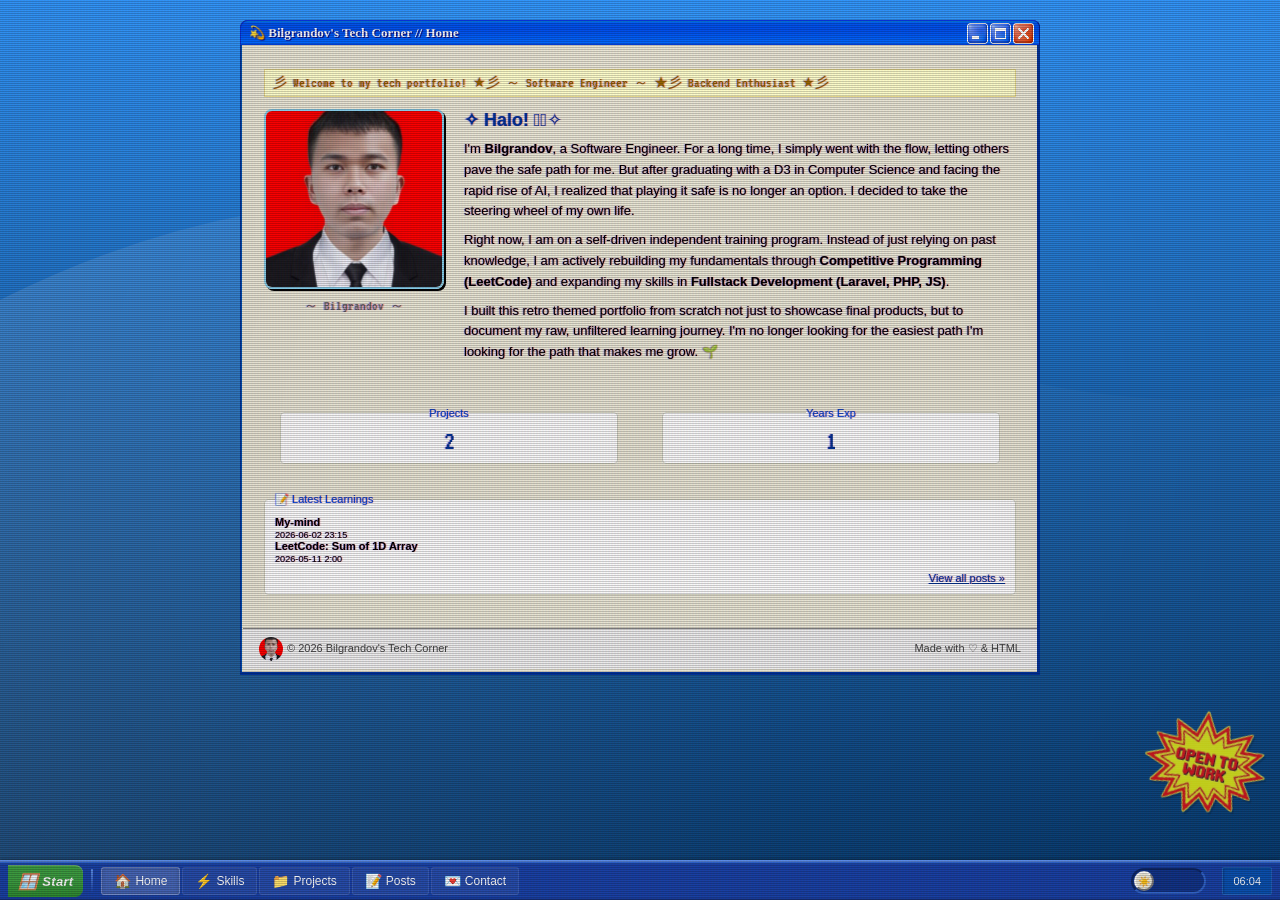
==== index.html @ 38d13a4b "refactor: rename all comments for readable" ====
<!DOCTYPE html>
<!--
  ~ index.html
  ~ Main entry point for Bilgrandov's Tech Corner portfolio.
  ~ Features the homepage layout, introduction narrative, and latest post teasers.
  -->
<html lang="en">

<head>
  <meta charset="UTF-8">
  <meta name="viewport" content="width=device-width, initial-scale=1.0">
  <meta name="description" content="Bilgrandov Tech Corner — A retro Windows XP-styled web developer portfolio.">
  <meta name="theme-color" content="#245edb">
  <title>Bilgrandov's Tech Corner ★ ~ Home</title>
  <link rel="icon" href="assets/favicon.ico" type="image/x-icon">
  <link rel="preconnect" href="https://fonts.googleapis.com">
  <link rel="preconnect" href="https://fonts.gstatic.com" crossorigin>
  <link rel="stylesheet" href="https://fonts.googleapis.com/css2?family=VT323&family=Kosugi+Maru&display=swap">
  <link rel="stylesheet" href="assets/xp.css">
  <link rel="stylesheet" href="style.css">
</head>

<body>
  <div class="crt-overlay"></div>
  <img src="assets/work_sticker.webp" class="work-badge" alt="Open to Work" width="130" height="130" loading="lazy">
  <canvas id="sparkle-canvas" aria-hidden="true"></canvas>

  <main class="page-container">
    <div class="window main-window">
      <div class="title-bar">
        <div class="title-bar-text">💫 Bilgrandov's Tech Corner // Home</div>
        <div class="title-bar-controls">
          <button aria-label="Minimize"></button>
          <button aria-label="Maximize"></button>
          <button aria-label="Close"></button>
        </div>
      </div>
      <div class="window-body">
        <!-- Marquee -->
        <div class="marquee-bar">
          <span class="marquee-text">彡 Welcome to my tech portfolio! ★彡 ～ Software Engineer ～ ★彡 Backend Enthusiast ★彡
          </span>
        </div>

        <br>

        <!-- About -->
        <div class="home-content">
          <div class="home-mascot">
            <img src="assets/profile.jpg" alt="Bilgrandov" class="profile-photo" width="180" height="180">
            <p class="mascot-label">～ Bilgrandov ～</p>
          </div>
          <div class="home-text">
            <h2>✧ Halo! ・ﾟ✧</h2>
            <p>I'm <strong>Bilgrandov</strong>, a Software Engineer. For a long time, I simply went with the
              flow, letting others pave the safe path for me. But after graduating with a D3 in Computer Science and facing the rapid rise of AI, I
              realized that playing it safe is no longer an option. I decided to take the steering wheel of my own life.
            </p>

            <p>Right now, I am on a self-driven independent training program. Instead of just relying on past knowledge,
              I am actively
              rebuilding my fundamentals through <strong>Competitive Programming (LeetCode)</strong> and expanding my
              skills in <strong>Fullstack Development (Laravel, PHP, JS)</strong>.</p>

            <p>I built this retro themed portfolio from scratch not just to showcase final products, but to document my
              raw, unfiltered learning journey. I'm no longer looking for the easiest path I'm looking for the path that
              makes me grow. 🌱</p>

          </div>
        </div>

        <br>

        <!-- Stats -->
        <div class="home-stats">
          <div class="stat-box">
            <fieldset>
              <legend>Projects</legend>
              <span class="stat-num" data-count="2">0</span>
            </fieldset>
          </div>
          <div class="stat-box">
            <fieldset>
              <legend>Years Exp</legend>
              <span class="stat-num" data-count="1">0</span>
            </fieldset>
          </div>
          <!-- <div class="stat-box">
            <fieldset>
              <legend>Cups of Coffee</legend>
              <span class="stat-num" data-count="999">0</span>
            </fieldset>
          </div> -->
        </div>

        <br>

        <!-- Latest Blog Posts -->
        <div class="home-latest">
          <fieldset>
            <legend>📝 Latest Learnings</legend>
            <div id="latest-posts-container">
              <p class="loading-text">Fetching latest posts... ⌛</p>
            </div>
            <div style="text-align: right; margin-top: 8px;">
              <a href="posts.html" class="view-all-link">View all posts »</a>
            </div>
          </fieldset>
        </div>
      </div>
      <div class="window-footer">
        <span><img src="assets/profile.jpg" class="footer-mascot" alt="" loading="lazy" width="24" height="24">© 2026
          Bilgrandov's Tech Corner</span>
        <span>Made with ♡ &amp; HTML</span>
      </div>
    </div>
  </main>

  <!-- Taskbar -->
  <nav class="taskbar">
    <button class="start-btn" type="button">
      <span class="start-icon">🪟</span> Start
    </button>
    <div class="taskbar-divider"></div>
    <div class="taskbar-links">
      <a href="index.html" class="taskbar-link active"><span class="link-icon">🏠</span> <span>Home</span></a>
      <a href="skills.html" class="taskbar-link"><span class="link-icon">⚡</span> <span>Skills</span></a>
      <a href="projects.html" class="taskbar-link"><span class="link-icon">📁</span> <span>Projects</span></a>
      <a href="posts.html" class="taskbar-link"><span class="link-icon">📝</span> <span>Posts</span></a>
      <a href="contact.html" class="taskbar-link"><span class="link-icon">💌</span> <span>Contact</span></a>
    </div>
    <button id="theme-switcher" class="theme-switcher-btn" title="Switch Theme">☀️</button>
    <div class="taskbar-clock" id="taskbar-clock">12:00</div>
  </nav>

  <script src="script.js" defer></script>
</body>

</html>
---- style.css ----
/**
 * style.css
 * Core stylesheet for Bilgrandov's Tech Corner.
 * Implements retro Windows XP aesthetic with modern responsive flex/grid layouts.
 * Note: Fonts loaded via <link> in HTML head for performance.
 */

:root {
  --font-pixel: 'VT323', 'Courier New', monospace;
  --font-cute: 'Kosugi Maru', 'Segoe UI', sans-serif;
  --accent-cyan: #00bdd6;
  --bg-url: url("assets/bg.svg");
  --window-bg: #ece9d8;
  --taskbar-bg: #245edb;
  --text-color: #000;
}

[data-theme="dark"] {
  --bg-url: url("assets/bg_dark.svg");
  --window-bg: rgba(0, 10, 30, 0.8);
  --taskbar-bg: rgba(0, 5, 20, 0.9);
  --text-color: #e0e0e0;
  --accent-cyan: #39ff14;

  --title-bar-bg: #245edb;
}

*,
*::before,
*::after {
  margin: 0;
  padding: 0;
  box-sizing: border-box;
}

html {
  scroll-behavior: smooth;
}

body {
  font-family: var(--font-cute);
  min-height: 100vh;
  padding: 20px 20px 70px;
  background-image: var(--bg-url);
  background-position: center;
  background-attachment: fixed;
  background-size: cover;
  transition: background-image 0.5s ease;
  color: var(--text-color);
}

img {
  max-width: 100%;
  height: auto;
}

/* Sparkle Canvas */
#sparkle-canvas {
  position: fixed;
  inset: 0;
  z-index: 9998;
  pointer-events: none;
  contain: strict;
}

/* === Page Layout === */
.page-container {
  display: flex;
  flex-direction: column;
  align-items: center;
  width: 100%;
  max-width: 800px;
  margin: 0 auto;
}

.main-window {
  width: 100%;
}

.main-window .window-body {
  padding: 16px;
}

/* === Taskbar Navigation === */
.taskbar {
  position: fixed;
  bottom: 0;
  left: 0;
  right: 0;
  z-index: 9000;
  background: linear-gradient(180deg, #3168d5 0%, #2456b8 3%, #1941a5 6%, #1941a5 94%, #122e7a 100%);
  padding: 4px 8px;
  display: flex;
  align-items: center;
  gap: 4px;
  height: 40px;
  box-shadow: 0 -1px 3px rgba(0, 0, 0, 0.3);
  border-top: 2px solid #5c8de8;
}

.start-btn {
  display: flex;
  align-items: center;
  gap: 4px;
  background: linear-gradient(180deg, #3d9e41 0%, #3d9e41 50%, #2d8a31 100%);
  color: white;
  border: none;
  padding: 4px 10px;
  font-weight: bold;
  font-size: 13px;
  font-family: 'Trebuchet MS', sans-serif;
  font-style: italic;
  cursor: pointer;
  height: 32px;
  border-radius: 0 8px 8px 0;
  box-shadow: inset 0 1px 0 rgba(255, 255, 255, 0.3);
  letter-spacing: 0.3px;
}

.start-btn:hover {
  background: linear-gradient(180deg, #4db851 0%, #4db851 50%, #3a9a3e 100%);
}

.start-btn .start-icon {
  font-size: 16px;
}

.taskbar-divider {
  width: 2px;
  height: 24px;
  background: linear-gradient(180deg, #5c8de8, #1941a5);
  margin: 0 4px;
}

.taskbar-links {
  display: flex;
  gap: 2px;
  flex: 1;
}

.taskbar-link {
  display: flex;
  align-items: center;
  gap: 4px;
  padding: 3px 12px;
  font-size: 12px;
  color: white;
  text-decoration: none;
  background: rgba(255, 255, 255, 0.06);
  border: 1px solid rgba(255, 255, 255, 0.1);
  border-radius: 3px;
  height: 28px;
  transition: background 0.1s;
  font-family: 'Tahoma', 'Segoe UI', sans-serif;
  white-space: nowrap;
}

.taskbar-link:hover {
  background: rgba(255, 255, 255, 0.15);
}

.taskbar-link.active {
  background: rgba(255, 255, 255, 0.2);
  border-color: rgba(255, 255, 255, 0.25);
  box-shadow: inset 0 0 4px rgba(0, 0, 0, 0.15);
}

.taskbar-link .link-icon {
  font-size: 14px;
}

.taskbar-clock {
  display: flex;
  align-items: center;
  gap: 6px;
  padding: 2px 10px;
  font-size: 11px;
  color: white;
  background: rgba(0, 93, 186, 0.6);
  border: 1px solid rgba(255, 255, 255, 0.1);
  border-radius: 2px;
  height: 28px;
  font-family: 'Tahoma', sans-serif;
  margin-left: auto;
  box-shadow: inset 1px 1px 2px rgba(0, 0, 0, 0.2);
}

/* === Home Page === */
.home-content {
  display: flex;
  gap: 20px;
  align-items: flex-start;
}

.home-mascot {
  text-align: center;
  flex-shrink: 0;
}

.home-mascot img {
  border-radius: 8px;
  border: 2px solid #87ceeb;
  width: 180px;
  height: 180px;
  object-fit: cover;
}

.mascot-label {
  font-family: var(--font-pixel);
  font-size: 14px;
  color: #666;
  margin-top: 6px;
}

.home-text h2 {
  font-size: 18px;
  margin-bottom: 8px;
  color: #003399;
}

.home-text p {
  margin-bottom: 8px;
  font-size: 13px;
  line-height: 1.6;
}

.home-stats {
  display: flex;
  gap: 12px;
  margin-top: 16px;
}

.stat-box {
  text-align: center;
  padding: 8px 16px;
  flex: 1;
}

.stat-box fieldset {
  padding: 8px;
}

.stat-box .stat-num {
  font-family: var(--font-pixel);
  font-size: 28px;
  color: #003399;
  display: block;
}

.stat-box .stat-label {
  font-size: 11px;
  color: #666;
}

/* === Marquee === */
.marquee-bar {
  background: #ffffcc;
  border: 1px solid #e6d98c;
  padding: 4px 8px;
  font-family: var(--font-pixel);
  font-size: 14px;
  color: #996600;
  overflow: hidden;
  white-space: nowrap;
}

.marquee-bar .marquee-text {
  display: inline-block;
  animation: marquee 20s linear infinite;
}

@keyframes marquee {
  0% {
    transform: translateX(100%);
  }

  100% {
    transform: translateX(-100%);
  }
}

/* === Skills Page === */
.skills-grid {
  display: grid;
  grid-template-columns: repeat(auto-fill, minmax(110px, 1fr));
  gap: 12px;
  padding: 8px 0;
}

.skill-item {
  display: flex;
  flex-direction: column;
  align-items: center;
  gap: 6px;
  padding: 12px 8px;
  text-align: center;
  cursor: default;
  border-radius: 4px;
  transition: background 0.15s;
}

.skill-item:hover {
  background: rgba(49, 104, 213, 0.08);
}

.skill-item img,
.skill-item svg {
  width: 48px;
  height: 48px;
}

.skill-item .skill-name {
  font-size: 11px;
  color: #333;
  word-break: break-word;
}

.skill-category-title {
  font-size: 14px;
  color: #003399;
  margin: 12px 0 4px;
  padding-bottom: 4px;
  border-bottom: 1px solid #d2e2f9;
}

/* === Projects Page === */
.projects-list {
  display: flex;
  flex-direction: column;
  gap: 16px;
}

.project-window {
  width: 100%;
}

.project-body {
  display: flex;
  gap: 16px;
  align-items: flex-start;
}

.project-icon {
  font-size: 48px;
  flex-shrink: 0;
  width: 64px;
  height: 64px;
  display: flex;
  align-items: center;
  justify-content: center;
  background: #f0f4ff;
  border: 1px solid #d2e2f9;
  border-radius: 4px;
}

.project-details {
  flex: 1;
  min-width: 0;
  overflow: hidden;
}

.project-details h3 {
  font-size: 14px;
  color: #003399;
  margin-bottom: 4px;
}

.project-details p {
  font-size: 12px;
  color: #555;
  margin-bottom: 8px;
  line-height: 1.5;
}

.project-tags {
  display: flex;
  gap: 4px;
  flex-wrap: wrap;
  margin-bottom: 8px;
}

.project-tags span {
  font-size: 10px;
  padding: 2px 6px;
  background: #e8f0fe;
  border: 1px solid #b8d4fe;
  border-radius: 2px;
  color: #1a5dab;
}

.project-links {
  display: flex;
  gap: 6px;
}

.image-scroll-container {
  max-height: 400px;
  overflow-y: auto;
  border: 1px inset #d5d5d5;
  background: #fff;
  margin-bottom: 12px;
  border-radius: 2px;
}

.image-scroll-container img {
  display: block;
  width: 100%;
  height: auto;
}

/* === Posts Page (Admin Form) === */
.post-form {
  margin-bottom: 16px;
}

.post-form label {
  font-size: 13px;
  display: block;
  margin-bottom: 4px;
}

.post-form input[type="text"],
.post-form textarea {
  width: 100%;
  margin-bottom: 8px;
}

.post-form textarea {
  min-height: 100px;
  resize: vertical;
  font-family: var(--font-cute);
}

.post-form .form-actions {
  display: flex;
  gap: 6px;
  justify-content: flex-end;
}

/* === Contact Page === */
.contact-grid {
  display: flex;
  flex-flow: row wrap;
  gap: 20px;
  padding: 15px 0;
  justify-content: center;
}

.contact-item-badge {
  display: inline-block;
  transition: transform 0.1s ease;
}

.contact-item-badge:hover {
  transform: translateY(-2px);
  filter: brightness(1.1);
}

.contact-item-badge img {
  display: block;
  width: 48px;
  height: 48px;
  object-fit: contain;
}

.theme-switcher-btn {
  background: #113488;
  border: 2px solid;
  border-color: #0d2766 #3164c9 #3164c9 #0d2766;
  cursor: pointer;
  padding: 0;
  display: block;
  position: relative;
  width: 56px;
  height: 26px;
  border-radius: 13px;
  margin-right: 12px;
  margin-left: 12px;
  box-sizing: border-box;
  transition: background 0.3s;
}


.xp-toggle-thumb {
  position: absolute;
  top: 1px;
  left: 1px;
  width: 20px;
  height: 20px;
  background: #ece9d8;
  border: 2px solid;
  border-color: #ffffff #808080 #808080 #ffffff;
  border-radius: 50%;
  display: flex;
  align-items: center;
  justify-content: center;
  font-size: 10px;
  transition: left 0.3s cubic-bezier(0.4, 0.0, 0.2, 1);
  box-sizing: border-box;
  overflow: hidden;
}

[data-theme="dark"] .xp-toggle-thumb {
  left: 50px;
  background: #a5a5a5;
  border-color: #e0e0e0 #555555 #555555 #e0e0e0;
}

.main-window,
.window {
  background-color: var(--window-bg);
  backdrop-filter: blur(12px);
  color: var(--text-color);
  box-shadow:
    inset -3px -3px #003399,
    inset 1px 3px #003399,
    inset -2px -2px #004db3,
    inset 2px 2px #004db3;
}

[data-theme="dark"] .main-window,
[data-theme="dark"] .window {
  box-shadow:
    inset -1px -1px rgba(100, 180, 255, 0.3),
    inset 1px 1px rgba(100, 180, 255, 0.3),
    inset -2px -2px rgba(100, 180, 255, 0.15),
    inset 2px 2px rgba(100, 180, 255, 0.15);
}

.taskbar {
  background-color: var(--taskbar-bg);
}

.title-bar {
  padding: 12px 5px;
}

/* Dark Theme Specific Overrides */
[data-theme="dark"] .title-bar {
  background: var(--title-bar-bg);
}

[data-theme="dark"] .window-footer {
  background: rgba(0, 0, 0, 0.3);
  color: #bbb;
  border-top: 1px solid rgba(255, 255, 255, 0.1);
}

[data-theme="dark"] fieldset {
  border-color: rgba(255, 255, 255, 0.2);
  color: var(--text-color);
}

[data-theme="dark"] legend {
  color: var(--accent-cyan);
}

[data-theme="dark"] p,
[data-theme="dark"] span,
[data-theme="dark"] h1,
[data-theme="dark"] h2,
[data-theme="dark"] h3 {
  color: var(--text-color);
}

[data-theme="dark"] input,
[data-theme="dark"] textarea,
[data-theme="dark"] select {
  background: rgba(255, 255, 255, 0.1);
  color: #fff;
  border: 1px solid rgba(255, 255, 255, 0.2);
}

[data-theme="dark"] .stat-box fieldset,
[data-theme="dark"] fieldset {
  background: rgba(255, 255, 255, 0.05) !important;
  color: var(--text-color);
}

[data-theme="dark"] .marquee-bar {
  background: rgba(255, 255, 255, 0.05);
  color: var(--accent-cyan);
  border: 1px solid rgba(255, 255, 255, 0.1);
}

[data-theme="dark"] .home-latest fieldset {
  background: rgba(255, 255, 255, 0.02) !important;
}

[data-theme="dark"] .project-tags span {
  background: rgba(57, 255, 20, 0.15);
  border: 1px solid rgba(57, 255, 20, 0.4);
  color: var(--accent-cyan);
}

[data-theme="dark"] .image-scroll-container {
  background: rgba(0, 0, 0, 0.3);
  border-color: rgba(255, 255, 255, 0.15);
}

[data-theme="dark"] a {
  color: var(--accent-cyan);
}

[data-theme="dark"] .taskbar-link.active {
  background: rgba(255, 255, 255, 0.1);
}

[data-theme="dark"] .skill-item .skill-name {
  color: #fff;
}

/* === Footer in window === */
.window-footer {
  padding: 8px 16px;
  background: #f0f0f0;
  border-top: 1px solid #7a7a7a;
  display: flex;
  justify-content: space-between;
  align-items: center;
  font-size: 11px;
  color: #444;
  margin: 0 3px 3px;
  border-radius: 0 0 2px 2px;
}

.footer-mascot {
  width: 24px;
  height: 24px;
  border-radius: 50%;
  object-fit: cover;
  vertical-align: middle;
  margin-right: 4px;
}

.profile-photo {
  border-image: outset;
  box-shadow: 2px 2px 0 #000;
}

/* === Responsive === */
@media (max-width: 640px) {
  body {
    padding: 10px 10px 50px;
  }

  .home-content {
    flex-direction: column;
    align-items: center;
  }

  .home-mascot img {
    width: 140px;
    height: 140px;
  }

  .home-stats {
    flex-direction: column;
  }

  .skills-grid {
    grid-template-columns: repeat(auto-fill, minmax(90px, 1fr));
  }

  .project-body {
    flex-direction: column;
  }

  /* Taskbar: hide Start button and clock, show only icons */
  .start-btn {
    display: none;
  }

  .taskbar-divider {
    display: none;
  }

  .taskbar-link span:not(.link-icon) {
    display: none;
  }

  .taskbar-clock {
    display: none;
  }

  .taskbar-links {
    justify-content: center;
    gap: 4px;
  }

  .taskbar-link {
    padding: 3px 10px;
  }

  /* Explorer: stack vertically on mobile */
  .explorer-container {
    flex-direction: column;
    height: auto;
    max-height: none;
  }

  .explorer-sidebar {
    width: 100%;
    max-height: 180px;
    border-right: none;
    border-bottom: 2px solid #d5d5d5;
  }

  .explorer-sidebar .tree-container {
    max-height: 120px;
  }

  .explorer-content {
    padding: 16px;
    min-height: 300px;
  }

  /* Bigger touch targets for tree items */
  ul.tree-view li {
    padding: 6px 8px;
    font-size: 13px;
  }

  /* Post header adjustments */
  .explorer-post-header h2 {
    font-size: 18px;
  }

  .explorer-index h2 {
    font-size: 16px;
  }

  /* Pagination buttons full width */
  .content-pagination {
    flex-direction: column;
    gap: 8px;
  }

  .content-pagination button {
    width: 100%;
  }
}

/* === Explorer Layout (GitBook Style) === */
.explorer-container {
  display: flex;
  height: 600px;
  max-height: 80vh;
  background: #fff;
  border: 1px inset #d5d5d5;
}

.explorer-sidebar {
  width: 200px;
  flex-shrink: 0;
  border-right: 1px solid #d5d5d5;
  background: #f0f0f0;
  display: flex;
  flex-direction: column;
}

.explorer-sidebar .search-container {
  padding: 8px;
  border-bottom: 1px solid #d5d5d5;
}

.explorer-sidebar .search-container input {
  width: 100%;
  font-size: 11px;
}

.explorer-sidebar .tree-container {
  flex: 1;
  overflow-y: auto;
  padding: 4px;
}

.explorer-content {
  flex: 1;
  overflow-y: auto;
  padding: 24px;
  background: #fff;
  position: relative;
}

/* Tree View */
ul.tree-view {
  margin: 0;
  padding: 0;
  list-style: none;
}

ul.tree-view li {
  font-size: 12px;
  cursor: pointer;
  padding: 2px 4px;
  white-space: nowrap;
  overflow: hidden;
  text-overflow: ellipsis;
}

ul.tree-view li:hover {
  background: #3168d2;
  color: #fff;
}

ul.tree-view li.active {
  background: #000080;
  color: #fff;
}

ul.tree-view li.folder {
  font-weight: bold;
  pointer-events: none;
  background: #ddd;
  margin-top: 8px;
  padding: 4px;
  border-bottom: 1px solid #ccc;
}

/* Post Header in Explorer */
.explorer-post-header {
  border-bottom: 1px solid #eee;
  margin-bottom: 20px;
  padding-bottom: 10px;
}

.explorer-post-header h2 {
  margin: 0;
  color: #000;
  font-size: 24px;
  font-family: 'MS Sans Serif', 'Tahoma', sans-serif;
}

.explorer-post-meta {
  font-size: 11px;
  color: #666;
  margin-top: 4px;
}

/* Index / Summary View */
.explorer-index h2 {
  font-size: 20px;
  border-bottom: 1px solid #ccc;
  padding-bottom: 8px;
}

.explorer-index-item {
  margin-bottom: 16px;
  padding: 8px;
  border: 1px solid transparent;
  cursor: pointer;
}

.explorer-index-item:hover {
  background: #f8fbff;
  border-color: #d2e2f9;
}

.explorer-index-item .title {
  font-weight: bold;
  color: #003399;
}

.explorer-index-item .snippet {
  font-size: 12px;
  color: #666;
  margin-top: 4px;
}

/* Pagination in Content */
.content-pagination {
  margin-top: 40px;
  padding-top: 20px;
  border-top: 1px solid #eee;
  display: flex;
  justify-content: space-between;
}

.content-pagination button {
  min-width: 100px;
}

/* Markdown rendering in post body */
.post-body h1,
.post-body h2,
.post-body h3 {
  color: #003399;
  margin-top: 15px;
  margin-bottom: 5px;
}

.post-body blockquote {
  border-left: 4px solid #ccc;
  padding-left: 10px;
  margin: 10px 0;
  color: #666;
  font-style: italic;
}

.post-body code {
  background: #f0f0f0;
  padding: 2px 4px;
  border-radius: 3px;
}

.post-body pre {
  background: #282c34;
  color: #abb2bf;
  padding: 12px;
  border-radius: 4px;
  overflow-x: auto;
  margin: 10px 0;
  border: 1px solid #1e2227;
}

.post-body pre code {
  background: transparent;
  padding: 0;
  color: inherit;
}

.post-body ul,
.post-body ol {
  padding-left: 20px;
  margin: 8px 0;
}

.post-body p {
  margin-bottom: 8px;
  line-height: 1.6;
}

/* === JSON Output (Admin) === */
#json-output {
  color: #000;
  width: 100%;
  background: #eee;
  border: 1px inset #888;
  padding: 5px;
  margin-bottom: 5px;
}

/* === Admin Login Modal === */
.login-overlay {
  position: fixed;
  inset: 0;
  background: rgba(0, 0, 0, 0.4);
  display: flex;
  justify-content: center;
  align-items: center;
  z-index: 10000;
  backdrop-filter: blur(2px);
}

.login-overlay.hidden {
  display: none !important;
}

/* === Dark Mode: Explorer / Posts Page === */
[data-theme="dark"] .explorer-container {
  background: rgba(0, 10, 30, 0.6);
  border-color: rgba(255, 255, 255, 0.15);
}

[data-theme="dark"] .explorer-sidebar {
  background: rgba(0, 10, 30, 0.8);
  border-right-color: rgba(255, 255, 255, 0.1);
}

[data-theme="dark"] .explorer-sidebar .search-container {
  border-bottom-color: rgba(255, 255, 255, 0.1);
}

[data-theme="dark"] .explorer-sidebar .search-container input {
  background: rgba(255, 255, 255, 0.1);
  color: #e0e0e0;
  border: 1px solid rgba(255, 255, 255, 0.2);
}

[data-theme="dark"] .explorer-content {
  background: rgba(0, 10, 30, 0.5);
  color: #e0e0e0;
}

[data-theme="dark"] ul.tree-view {
  background: transparent;
}

[data-theme="dark"] ul.tree-view li {
  color: #ccc;
}

[data-theme="dark"] ul.tree-view li:hover {
  background: rgba(57, 255, 20, 0.15);
  color: var(--accent-cyan);
}

[data-theme="dark"] ul.tree-view li.active {
  background: rgba(57, 255, 20, 0.25);
  color: var(--accent-cyan);
}

[data-theme="dark"] ul.tree-view li.folder {
  background: rgba(255, 255, 255, 0.08);
  color: var(--accent-cyan);
  border-bottom-color: rgba(255, 255, 255, 0.1);
}

[data-theme="dark"] .explorer-post-header {
  border-bottom-color: rgba(255, 255, 255, 0.1);
}

[data-theme="dark"] .explorer-post-header h2 {
  color: var(--accent-cyan);
}

[data-theme="dark"] .explorer-post-meta {
  color: #888;
}

[data-theme="dark"] .explorer-index h2 {
  color: #e0e0e0;
  border-bottom-color: rgba(255, 255, 255, 0.1);
}

[data-theme="dark"] .explorer-index-item:hover {
  background: rgba(57, 255, 20, 0.05);
  border-color: rgba(57, 255, 20, 0.2);
}

[data-theme="dark"] .explorer-index-item .title {
  color: var(--accent-cyan);
}

[data-theme="dark"] .explorer-index-item .snippet {
  color: #999;
}

[data-theme="dark"] .content-pagination {
  border-top-color: rgba(255, 255, 255, 0.1);
}

[data-theme="dark"] .post-body h1,
[data-theme="dark"] .post-body h2,
[data-theme="dark"] .post-body h3 {
  color: var(--accent-cyan);
}

[data-theme="dark"] .post-body blockquote {
  border-left-color: rgba(255, 255, 255, 0.2);
  color: #aaa;
}

[data-theme="dark"] .post-body code {
  background: rgba(255, 255, 255, 0.1);
  color: #e0e0e0;
}

/* === Utilities === */
.hidden,
[hidden] {
  display: none !important;
}

/* === CRT Effect === */
.crt-overlay {
  position: fixed;
  top: 0;
  left: 0;
  width: 100%;
  height: 100%;
  /* RGB subpixel mask & Scanlines */
  background: linear-gradient(rgba(18, 16, 16, 0) 50%, rgba(0, 0, 0, 0.25) 50%),
    linear-gradient(90deg, rgba(255, 0, 0, 0.06), rgba(0, 255, 0, 0.02), rgba(0, 0, 255, 0.06));
  z-index: 9999;
  background-size: 100% 2px, 3px 100%;
  pointer-events: none;
  opacity: 0.75;
  will-change: transform;
  contain: strict;
}

.crt-overlay::after {
  content: " ";
  display: block;
  position: absolute;
  top: 0;
  left: 0;
  bottom: 0;
  right: 0;
  /* Noise & Vignette - CSS-only noise via SVG filter */
  background: radial-gradient(circle, rgba(18, 16, 16, 0) 35%, rgba(0, 0, 0, 0.45) 100%);
  opacity: 0.1;
  z-index: 10000;
  pointer-events: none;
  animation: crt-flicker 0.15s infinite;
  will-change: opacity;
}

/* Text Glow & RGB Shift - scoped to window-body for less paint area */
.window-body {
  text-shadow: 0.7px 0 0.7px rgba(255, 0, 0, 0.35),
    -0.7px 0 0.7px rgba(0, 0, 255, 0.35),
    0 0 1.5px rgba(255, 255, 255, 0.15);
}

@keyframes crt-flicker {
  0% {
    opacity: 0.17;
  }

  50% {
    opacity: 0.13;
  }

  100% {
    opacity: 0.17;
  }
}

/* Subtle Screen Scanline Animation */
.crt-overlay::before {
  content: " ";
  display: block;
  position: absolute;
  top: 0;
  left: 0;
  bottom: 0;
  right: 0;
  background: linear-gradient(rgba(18, 16, 16, 0) 0%, rgba(18, 16, 16, 0.2) 50%, rgba(18, 16, 16, 0) 100%);
  opacity: 0.18;
  z-index: 10001;
  pointer-events: none;
  animation: crt-scan 13s linear infinite;
  will-change: transform;
}

@keyframes crt-scan {
  0% {
    transform: translateY(-100%);
  }

  100% {
    transform: translateY(100%);
  }
}

/* === Work Badge Sticker === */
.work-badge {
  position: absolute;
  bottom: 70px;
  right: 10px;
  width: 130px;
  z-index: 10005;
  transform: rotate(12deg);
  cursor: pointer;
  filter: drop-shadow(2px 2px 0 rgba(0, 0, 0, 0.2));
  transition: transform 0.2s cubic-bezier(0.175, 0.885, 0.32, 1.275),
    opacity 0.3s ease;
  pointer-events: auto;
  opacity: 0.75;
}

.work-badge:hover {
  transform: rotate(0deg) scale(1.2);
  opacity: 1;
}

@media (max-width: 640px) {
  .work-badge {
    width: 85px;
    bottom: 55px;
    right: 8px;
  }
}

/* === Utility Classes (moved from inline styles) === */
.loading-text {
  font-size: 11px;
  color: #999;
}

.view-all-link {
  font-size: 11px;
  color: #003399;
}

[data-theme="dark"] .view-all-link {
  color: var(--accent-cyan);
}

.contact-intro {
  margin-bottom: 12px;
  font-size: 13px;
}

.skill-icon-size {
  font-size: 48px;
}

.skill-emoji-size {
  font-size: 44px;
}
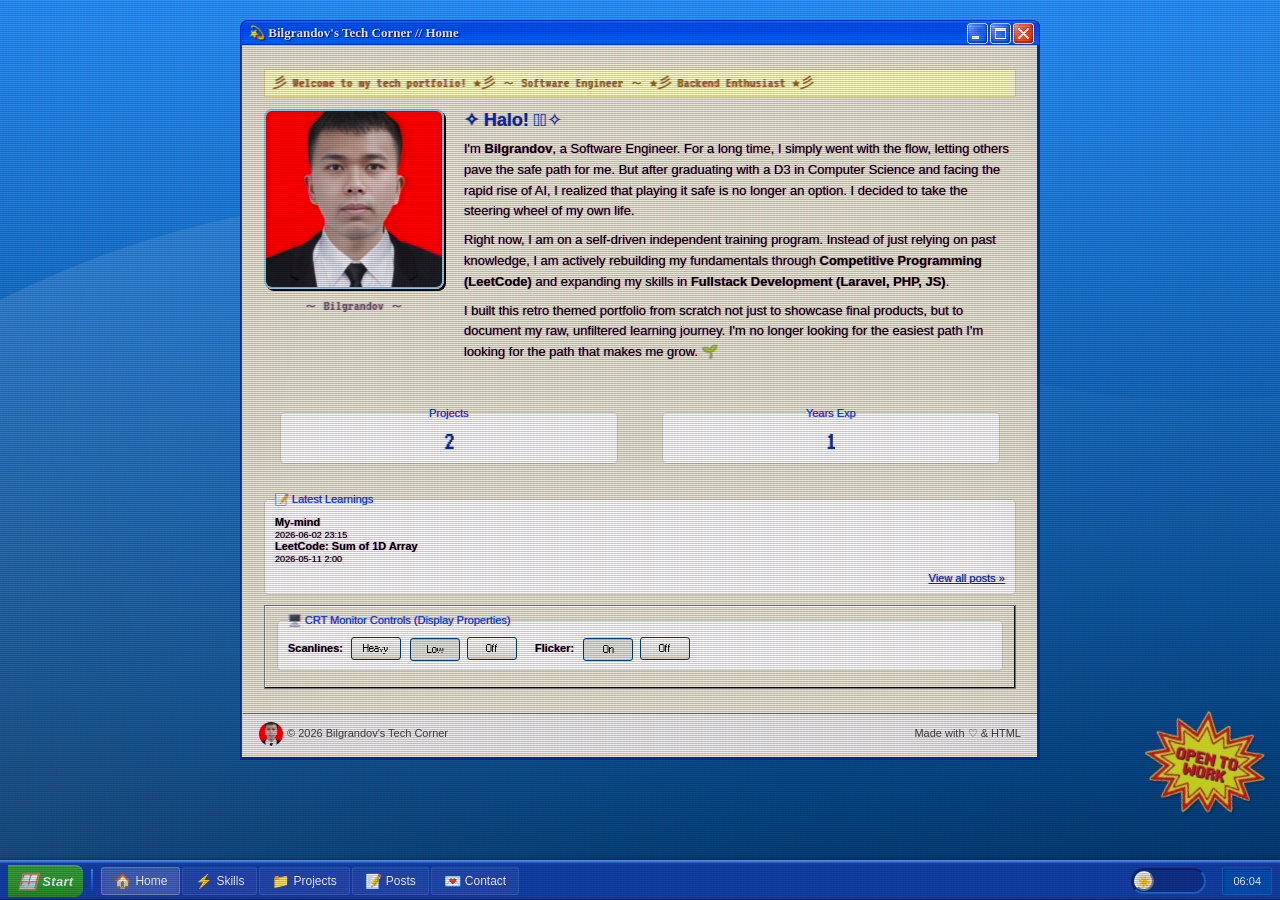
==== commit ec9955af: "refactor: Redesign ui skills and pdf(export to pdf)" ====
--- a/index.html
+++ b/index.html
@@ -107,6 +107,23 @@
             </div>
           </fieldset>
         </div>
+
+        <!-- CRT Monitor Controls -->
+        <div class="crt-config-panel">
+          <fieldset>
+            <legend>🖥️ CRT Monitor Controls (Display Properties)</legend>
+            <div class="crt-controls">
+              <span>Scanlines:</span>
+              <button class="crt-btn" type="button" id="crt-scan-heavy">Heavy</button>
+              <button class="crt-btn" type="button" id="crt-scan-low">Low</button>
+              <button class="crt-btn" type="button" id="crt-scan-off">Off</button>
+              
+              <span style="margin-left: 10px;">Flicker:</span>
+              <button class="crt-btn" type="button" id="crt-flicker-on">On</button>
+              <button class="crt-btn" type="button" id="crt-flicker-off">Off</button>
+            </div>
+          </fieldset>
+        </div>
       </div>
       <div class="window-footer">
         <span><img src="assets/profile.jpg" class="footer-mascot" alt="" loading="lazy" width="24" height="24">© 2026
--- a/style.css
+++ b/style.css
@@ -13,16 +13,17 @@
   --window-bg: #ece9d8;
   --taskbar-bg: #245edb;
   --text-color: #000;
+  --accent-orange: #e65c00;
 }
 
 [data-theme="dark"] {
   --bg-url: url("assets/bg_dark.svg");
-  --window-bg: rgba(0, 10, 30, 0.8);
-  --taskbar-bg: rgba(0, 5, 20, 0.9);
-  --text-color: #e0e0e0;
-  --accent-cyan: #39ff14;
-
-  --title-bar-bg: #245edb;
+  --window-bg: rgba(26, 28, 32, 0.9);
+  --taskbar-bg: #1c1d22;
+  --text-color: #f2f2f7;
+  --accent-cyan: #00e5ff;
+  --accent-orange: #ff8c00;
+  --title-bar-bg: linear-gradient(180deg, #3c3d42 0%, #1f2024 100%);
 }
 
 *,
@@ -58,9 +59,8 @@
 #sparkle-canvas {
   position: fixed;
   inset: 0;
-  z-index: 9998;
+  z-index: 10004;
   pointer-events: none;
-  contain: strict;
 }
 
 /* === Page Layout === */
@@ -262,20 +262,25 @@
   color: #996600;
   overflow: hidden;
   white-space: nowrap;
+  contain: paint;
 }
 
 .marquee-bar .marquee-text {
   display: inline-block;
   animation: marquee 20s linear infinite;
+  will-change: transform;
+  transform: translate3d(0, 0, 0);
+  backface-visibility: hidden;
+  perspective: 1000px;
 }
 
 @keyframes marquee {
   0% {
-    transform: translateX(100%);
+    transform: translate3d(100%, 0, 0);
   }
 
   100% {
-    transform: translateX(-100%);
+    transform: translate3d(-100%, 0, 0);
   }
 }
 
@@ -1148,7 +1153,7 @@
 
 /* === Work Badge Sticker === */
 .work-badge {
-  position: absolute;
+  position: fixed;
   bottom: 70px;
   right: 10px;
   width: 130px;
@@ -1201,4 +1206,306 @@
 
 .skill-emoji-size {
   font-size: 44px;
-}+}
+
+/* === Projects Dynamic Elements (Refactored from inline styles) === */
+.project-meta-info {
+  font-size: 13px;
+  color: #555;
+  margin-bottom: 12px;
+  padding-bottom: 8px;
+  border-bottom: 1px dashed #ccc;
+}
+
+[data-theme="dark"] .project-meta-info {
+  color: #b0b0b0;
+  border-bottom-color: #444;
+}
+
+.project-status-alert {
+  padding: 8px;
+  background: #fff5e6;
+  border-left: 3px solid #e68a00;
+  font-size: 13px;
+  margin: 10px 0;
+  color: #333;
+}
+
+[data-theme="dark"] .project-status-alert {
+  background: rgba(230, 138, 0, 0.15);
+  border-left-color: #ffb84d;
+  color: #e0e0e0;
+}
+
+/* Base tag styling is already in .project-tags span */
+.project-tags span.project-tag-wip {
+  background: #fff3e6;
+  border: 1px solid #ffcc80;
+  color: #cc7a00;
+}
+
+[data-theme="dark"] .project-tags span.project-tag-wip {
+  background: rgba(255, 204, 128, 0.15);
+  border-color: #ffb84d;
+  color: #ffcc80;
+}
+
+.project-tags span.project-tag-ongoing {
+  background: #ffcccc;
+  border: 1px solid #ff6666;
+  color: #cc0000;
+  font-weight: bold;
+}
+
+[data-theme="dark"] .project-tags span.project-tag-ongoing {
+  background: rgba(255, 102, 102, 0.2);
+  border-color: #ff6666;
+  color: #ff9999;
+}
+
+/* Royale Noir scrollbar styling */
+[data-theme="dark"] ::-webkit-scrollbar-thumb {
+  background-color: #3a3b40 !important;
+  border: 1px solid #1c1d22 !important;
+  box-shadow: inset -2px 0 #2b2c30, inset 1px 1px #5c5d62 !important;
+}
+[data-theme="dark"] ::-webkit-scrollbar-track:vertical,
+[data-theme="dark"] ::-webkit-scrollbar-track:horizontal {
+  background-image: none !important;
+  background-color: #121316 !important;
+}
+
+/* tactile feedback buttons */
+button:not(:disabled):active,
+button:not(:disabled).active {
+  transform: translate(1px, 1px);
+  transition: transform 0.05s ease;
+}
+
+/* custom tree active selection style */
+ul.tree-view li.selected-item {
+  background: #000080 !important;
+  color: #fff !important;
+}
+[data-theme="dark"] ul.tree-view li.selected-item {
+  background: rgba(0, 229, 255, 0.25) !important;
+  color: var(--accent-cyan) !important;
+  outline: 1px dashed rgba(0, 229, 255, 0.5);
+}
+
+/* CRT Controls panel style */
+.crt-config-panel {
+  background: var(--window-bg);
+  border: 1px solid #808080;
+  box-shadow: inset -1px -1px #0a0a0a, inset 1px 1px #fff;
+  padding: 8px 12px;
+  margin-top: 10px;
+}
+[data-theme="dark"] .crt-config-panel {
+  border-color: rgba(255, 255, 255, 0.2);
+  box-shadow: inset -1px -1px rgba(255, 255, 255, 0.15), inset 1px 1px rgba(0, 0, 0, 0.5);
+}
+
+.crt-controls {
+  display: flex;
+  flex-flow: row wrap;
+  gap: 8px;
+  align-items: center;
+}
+.crt-controls span {
+  font-size: 11px;
+  font-weight: bold;
+}
+.crt-btn {
+  min-width: 50px !important;
+  font-size: 10px !important;
+  padding: 2px 6px !important;
+  cursor: pointer;
+}
+
+/* Custom CRT Overlay Adjustments */
+.crt-overlay.crt-off {
+  display: none !important;
+}
+.crt-overlay.crt-low-scanlines::before {
+  opacity: 0.08 !important;
+}
+.crt-overlay.crt-no-flicker::after {
+  animation: none !important;
+  opacity: 0.03 !important;
+}
+
+/* Skills Explorer Layout */
+.skills-explorer {
+  display: flex;
+  height: 400px;
+  background: #fff;
+  border: 1px inset #d5d5d5;
+}
+[data-theme="dark"] .skills-explorer {
+  background: rgba(0, 10, 30, 0.5);
+  border-color: rgba(255, 255, 255, 0.15);
+}
+
+.skills-sidebar {
+  width: 220px;
+  flex-shrink: 0;
+  border-right: 1px solid #d5d5d5;
+  background: #f0f0f0;
+  display: flex;
+  flex-direction: column;
+}
+[data-theme="dark"] .skills-sidebar {
+  background: rgba(0, 10, 30, 0.8);
+  border-right-color: rgba(255, 255, 255, 0.1);
+}
+
+.skills-tree-container {
+  flex: 1;
+  overflow-y: auto;
+  padding: 4px;
+}
+
+.skills-content {
+  flex: 1;
+  overflow-y: auto;
+  padding: 20px;
+  background: #fff;
+  position: relative;
+}
+[data-theme="dark"] .skills-content {
+  background: rgba(0, 10, 30, 0.4);
+}
+
+.skill-detail-pane h3 {
+  margin-top: 0;
+  color: #003399;
+}
+[data-theme="dark"] .skill-detail-pane h3 {
+  color: var(--accent-cyan);
+}
+
+.skill-level-indicator {
+  display: flex;
+  align-items: center;
+  gap: 12px;
+  margin-bottom: 12px;
+  font-size: 12px;
+}
+
+.skill-level-bar {
+  flex: 1;
+  height: 14px;
+  background: #e0e0e0;
+  border: 1px inset #888;
+  overflow: hidden;
+  position: relative;
+}
+[data-theme="dark"] .skill-level-bar {
+  background: rgba(255, 255, 255, 0.1);
+  border-color: rgba(255, 255, 255, 0.2);
+}
+
+.skill-level-fill {
+  height: 100%;
+  background: linear-gradient(90deg, #3d9e41 0%, #2d8a31 100%);
+  width: 0%;
+  transition: width 0.5s ease-out;
+}
+[data-theme="dark"] .skill-level-fill {
+  background: linear-gradient(90deg, #00bdd6 0%, #00e5ff 100%);
+}
+
+.skill-details-text {
+  font-size: 13px;
+  line-height: 1.6;
+}
+
+@media (max-width: 640px) {
+  .skills-explorer {
+    flex-direction: column;
+    height: auto;
+  }
+  .skills-sidebar {
+    width: 100%;
+    max-height: 180px;
+    border-right: none;
+    border-bottom: 2px solid #d5d5d5;
+  }
+  .skills-content {
+    min-height: 250px;
+    padding: 16px;
+  }
+}
+
+/* === Guestbook Styling === */
+.guestbook-section {
+  margin-top: 20px;
+  border-top: 1px dashed #ccc;
+  padding-top: 15px;
+}
+[data-theme="dark"] .guestbook-section {
+  border-top-color: #444;
+}
+
+.guestbook-section h3 {
+  font-size: 14px;
+  color: #003399;
+  margin-bottom: 8px;
+}
+[data-theme="dark"] .guestbook-section h3 {
+  color: var(--accent-cyan);
+}
+
+.guestbook-form {
+  display: flex;
+  flex-direction: column;
+  gap: 8px;
+  margin-bottom: 15px;
+}
+
+.guestbook-form textarea {
+  width: 100%;
+  padding: 6px;
+  font-family: var(--font-cute);
+  font-size: 12px;
+}
+
+.guestbook-messages {
+  max-height: 180px;
+  overflow-y: auto;
+  border: 1px inset #ccc;
+  background: #fff;
+  padding: 8px;
+  display: flex;
+  flex-direction: column;
+  gap: 8px;
+}
+[data-theme="dark"] .guestbook-messages {
+  background: rgba(0, 0, 0, 0.2);
+  border-color: rgba(255, 255, 255, 0.15);
+}
+
+.guestbook-msg {
+  border-bottom: 1px dotted #eee;
+  padding-bottom: 6px;
+  font-size: 11px;
+}
+[data-theme="dark"] .guestbook-msg {
+  border-bottom-color: rgba(255, 255, 255, 0.05);
+}
+
+.guestbook-msg-meta {
+  color: #666;
+  font-size: 10px;
+  margin-bottom: 2px;
+}
+[data-theme="dark"] .guestbook-msg-meta {
+  color: #888;
+}
+
+.guestbook-msg-text {
+  word-break: break-word;
+}
+
+
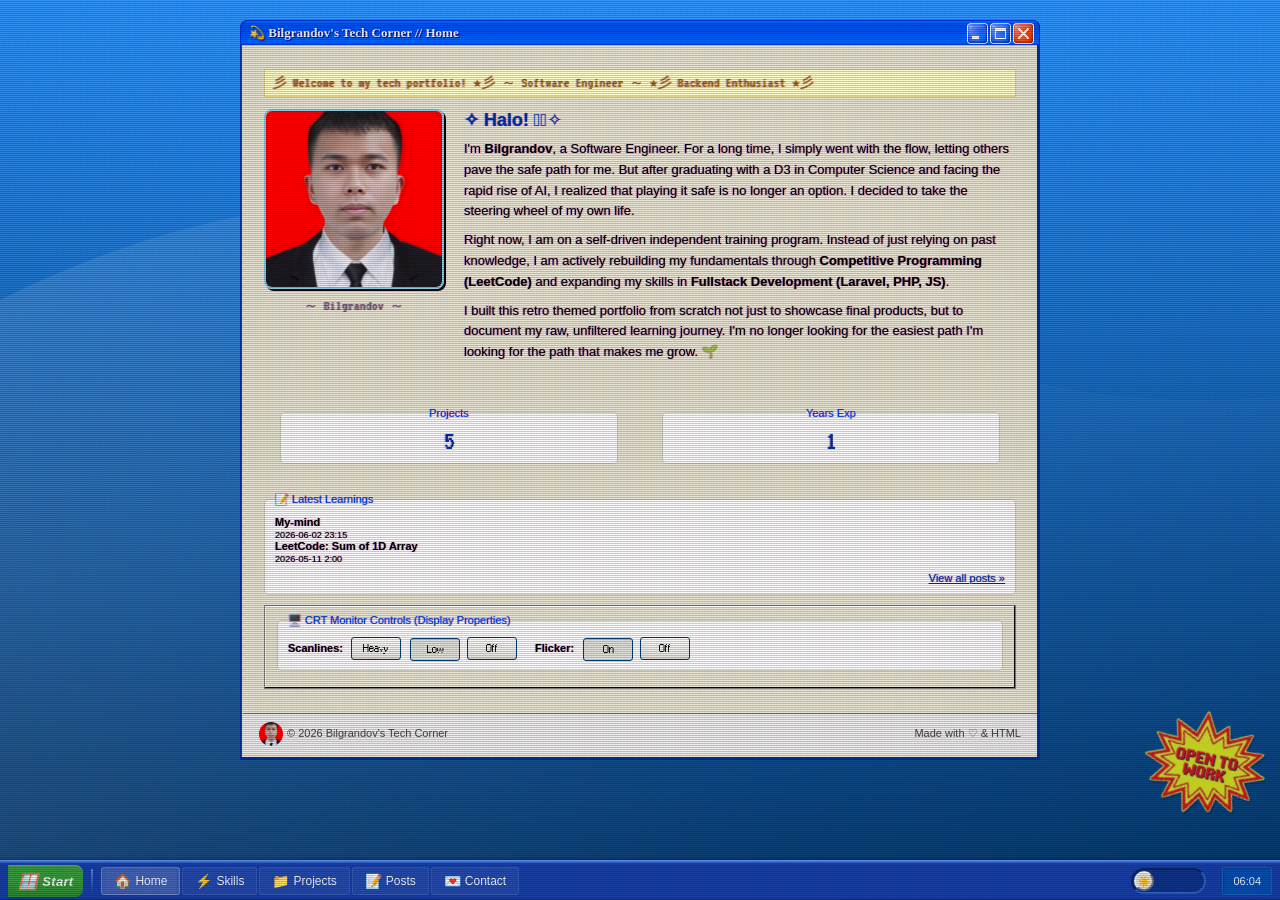
==== commit 0fed7389: "refactor: change attribute in data-count projects to read projects automatically" ====
--- a/index.html
+++ b/index.html
@@ -76,7 +76,7 @@
           <div class="stat-box">
             <fieldset>
               <legend>Projects</legend>
-              <span class="stat-num" data-count="2">0</span>
+              <span class="stat-num" data-count="5">0</span>
             </fieldset>
           </div>
           <div class="stat-box">
--- a/style.css
+++ b/style.css
@@ -14,6 +14,10 @@
   --taskbar-bg: #245edb;
   --text-color: #000;
   --accent-orange: #e65c00;
+  --input-bg: #ffffff;
+  --input-border: #7f9db9;
+  --details-icon-bg: #f0f4ff;
+  --details-icon-border: #d2e2f9;
 }
 
 [data-theme="dark"] {
@@ -24,7 +28,12 @@
   --accent-cyan: #00e5ff;
   --accent-orange: #ff8c00;
   --title-bar-bg: linear-gradient(180deg, #3c3d42 0%, #1f2024 100%);
-}
+  --input-bg: rgba(0, 0, 0, 0.4);
+  --input-border: rgba(255, 255, 255, 0.2);
+  --details-icon-bg: rgba(255, 255, 255, 0.05);
+  --details-icon-border: rgba(255, 255, 255, 0.1);
+}
+
 
 *,
 *::before,
@@ -986,6 +995,26 @@
 [data-theme="dark"] .explorer-content {
   background: rgba(0, 10, 30, 0.5);
   color: #e0e0e0;
+}
+
+[data-theme="dark"] [role="tabpanel"] {
+  background: rgba(0, 10, 30, 0.5) !important;
+  border-color: rgba(255, 255, 255, 0.15);
+  color: var(--text-color);
+}
+
+[data-theme="dark"] menu[role=tablist] button {
+  background: rgba(0, 0, 0, 0.2);
+  color: #888;
+  border-color: rgba(255, 255, 255, 0.1);
+  box-shadow: none;
+}
+
+[data-theme="dark"] menu[role=tablist] button[aria-selected="true"] {
+  background: rgba(0, 10, 30, 0.5) !important;
+  color: var(--accent-cyan);
+  border-color: rgba(255, 255, 255, 0.15) rgba(255, 255, 255, 0.15) transparent rgba(255, 255, 255, 0.15) !important;
+  box-shadow: none;
 }
 
 [data-theme="dark"] ul.tree-view {
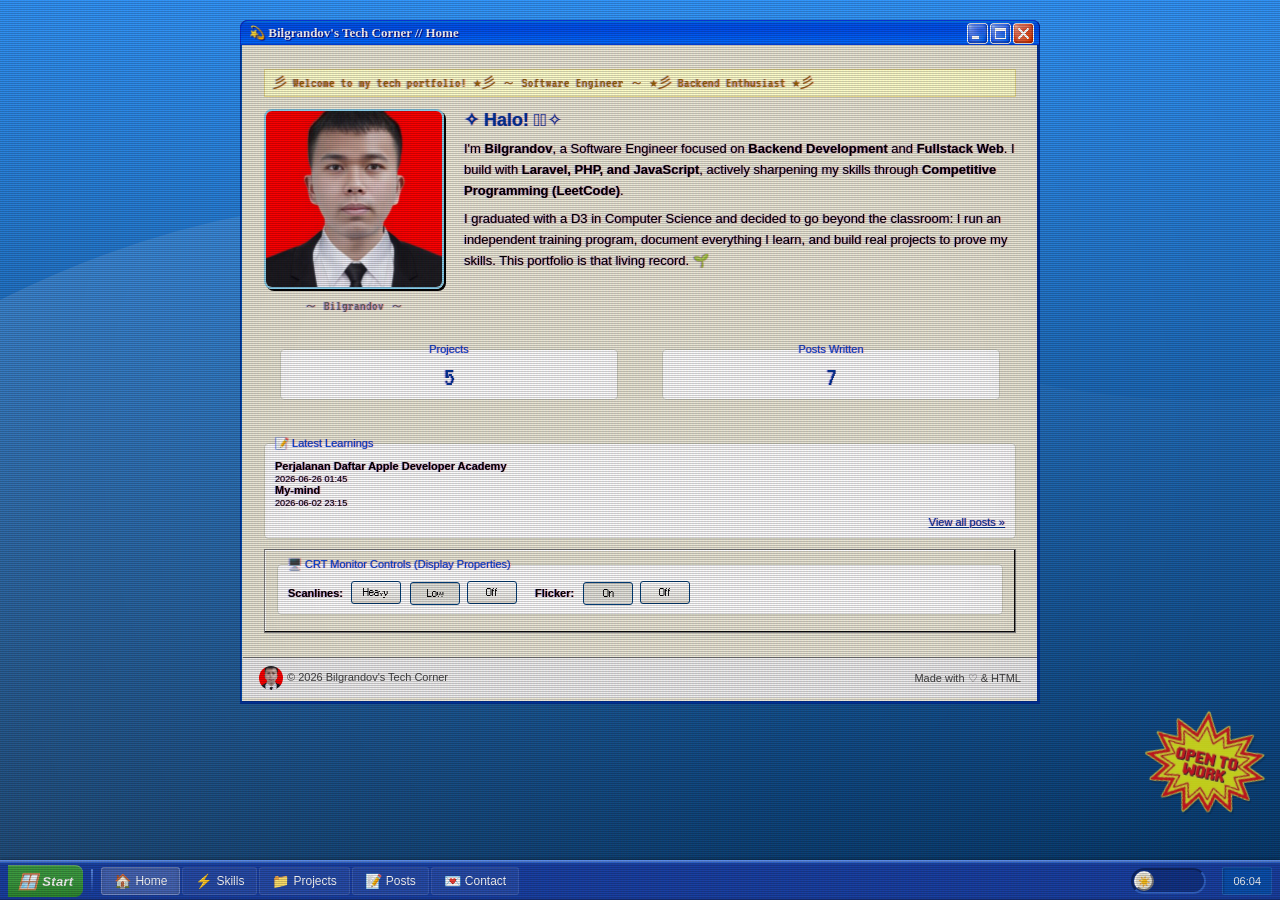
==== commit 2eb7dfad: "refactor: portfolio polish, recruiter UX, and dark mode fixes" ====
--- a/index.html
+++ b/index.html
@@ -9,7 +9,7 @@
 <head>
   <meta charset="UTF-8">
   <meta name="viewport" content="width=device-width, initial-scale=1.0">
-  <meta name="description" content="Bilgrandov Tech Corner — A retro Windows XP-styled web developer portfolio.">
+  <meta name="description" content="Bilgrandov is a Software Engineer specializing in Backend Development with Laravel, PHP, and JavaScript. Browse projects, learning posts, and technical skills.">
   <meta name="theme-color" content="#245edb">
   <title>Bilgrandov's Tech Corner ★ ~ Home</title>
   <link rel="icon" href="assets/favicon.ico" type="image/x-icon">
@@ -42,7 +42,6 @@
           </span>
         </div>
 
-        <br>
 
         <!-- About -->
         <div class="home-content">
@@ -52,24 +51,16 @@
           </div>
           <div class="home-text">
             <h2>✧ Halo! ・ﾟ✧</h2>
-            <p>I'm <strong>Bilgrandov</strong>, a Software Engineer. For a long time, I simply went with the
-              flow, letting others pave the safe path for me. But after graduating with a D3 in Computer Science and facing the rapid rise of AI, I
-              realized that playing it safe is no longer an option. I decided to take the steering wheel of my own life.
-            </p>
+            <p>I'm <strong>Bilgrandov</strong>, a Software Engineer focused on <strong>Backend Development</strong>
+              and <strong>Fullstack Web</strong>. I build with <strong>Laravel, PHP, and JavaScript</strong>, actively
+              sharpening my skills through <strong>Competitive Programming (LeetCode)</strong>.</p>
 
-            <p>Right now, I am on a self-driven independent training program. Instead of just relying on past knowledge,
-              I am actively
-              rebuilding my fundamentals through <strong>Competitive Programming (LeetCode)</strong> and expanding my
-              skills in <strong>Fullstack Development (Laravel, PHP, JS)</strong>.</p>
-
-            <p>I built this retro themed portfolio from scratch not just to showcase final products, but to document my
-              raw, unfiltered learning journey. I'm no longer looking for the easiest path I'm looking for the path that
-              makes me grow. 🌱</p>
+            <p>I graduated with a D3 in Computer Science and decided to go beyond the classroom:
+              I run an independent training program, document everything I learn, and build real projects to prove my skills.
+              This portfolio is that living record. 🌱</p>
 
           </div>
         </div>
-
-        <br>
 
         <!-- Stats -->
         <div class="home-stats">
@@ -81,19 +72,11 @@
           </div>
           <div class="stat-box">
             <fieldset>
-              <legend>Years Exp</legend>
-              <span class="stat-num" data-count="1">0</span>
+              <legend>Posts Written</legend>
+              <span class="stat-num" id="stat-posts">0</span>
             </fieldset>
           </div>
-          <!-- <div class="stat-box">
-            <fieldset>
-              <legend>Cups of Coffee</legend>
-              <span class="stat-num" data-count="999">0</span>
-            </fieldset>
-          </div> -->
         </div>
-
-        <br>
 
         <!-- Latest Blog Posts -->
         <div class="home-latest">
--- a/style.css
+++ b/style.css
@@ -9,6 +9,8 @@
   --font-pixel: 'VT323', 'Courier New', monospace;
   --font-cute: 'Kosugi Maru', 'Segoe UI', sans-serif;
   --accent-cyan: #00bdd6;
+  --accent-blue: #003399;
+  --accent-heading: #003399;
   --bg-url: url("assets/bg.svg");
   --window-bg: #ece9d8;
   --taskbar-bg: #245edb;
@@ -26,6 +28,8 @@
   --taskbar-bg: #1c1d22;
   --text-color: #f2f2f7;
   --accent-cyan: #00e5ff;
+  --accent-blue: #00e5ff;
+  --accent-heading: #00e5ff;
   --accent-orange: #ff8c00;
   --title-bar-bg: linear-gradient(180deg, #3c3d42 0%, #1f2024 100%);
   --input-bg: rgba(0, 0, 0, 0.4);
@@ -199,6 +203,7 @@
   display: flex;
   gap: 20px;
   align-items: flex-start;
+  margin-top: 12px;
 }
 
 .home-mascot {
@@ -224,7 +229,7 @@
 .home-text h2 {
   font-size: 18px;
   margin-bottom: 8px;
-  color: #003399;
+  color: var(--accent-heading);
 }
 
 .home-text p {
@@ -236,7 +241,7 @@
 .home-stats {
   display: flex;
   gap: 12px;
-  margin-top: 16px;
+  margin-top: 20px;
 }
 
 .stat-box {
@@ -252,7 +257,7 @@
 .stat-box .stat-num {
   font-family: var(--font-pixel);
   font-size: 28px;
-  color: #003399;
+  color: var(--accent-heading);
   display: block;
 }
 
@@ -331,7 +336,7 @@
 
 .skill-category-title {
   font-size: 14px;
-  color: #003399;
+  color: var(--accent-heading);
   margin: 12px 0 4px;
   padding-bottom: 4px;
   border-bottom: 1px solid #d2e2f9;
@@ -375,7 +380,7 @@
 
 .project-details h3 {
   font-size: 14px;
-  color: #003399;
+  color: var(--accent-heading);
   margin-bottom: 4px;
 }
 
@@ -535,10 +540,10 @@
 [data-theme="dark"] .main-window,
 [data-theme="dark"] .window {
   box-shadow:
-    inset -1px -1px rgba(100, 180, 255, 0.3),
-    inset 1px 1px rgba(100, 180, 255, 0.3),
-    inset -2px -2px rgba(100, 180, 255, 0.15),
-    inset 2px 2px rgba(100, 180, 255, 0.15);
+    inset -1px -1px rgba(100, 180, 255, 0.5),
+    inset 1px 1px rgba(100, 180, 255, 0.5),
+    inset -2px -2px rgba(100, 180, 255, 0.25),
+    inset 2px 2px rgba(100, 180, 255, 0.25);
 }
 
 .taskbar {
@@ -873,7 +878,7 @@
 
 .explorer-index-item .title {
   font-weight: bold;
-  color: #003399;
+  color: var(--accent-heading);
 }
 
 .explorer-index-item .snippet {
@@ -899,7 +904,7 @@
 .post-body h1,
 .post-body h2,
 .post-body h3 {
-  color: #003399;
+  color: var(--accent-heading);
   margin-top: 15px;
   margin-bottom: 5px;
 }
@@ -1210,14 +1215,19 @@
 }
 
 /* === Utility Classes (moved from inline styles) === */
+/* Home page section spacing — replaces <br> spacers */
+.home-latest {
+  margin-top: 20px;
+}
+
 .loading-text {
-  font-size: 11px;
+  font-size: 12px;
   color: #999;
 }
 
 .view-all-link {
   font-size: 11px;
-  color: #003399;
+  color: var(--accent-heading);
 }
 
 [data-theme="dark"] .view-all-link {
@@ -1408,7 +1418,7 @@
 
 .skill-detail-pane h3 {
   margin-top: 0;
-  color: #003399;
+  color: var(--accent-heading);
 }
 [data-theme="dark"] .skill-detail-pane h3 {
   color: var(--accent-cyan);
@@ -1479,7 +1489,7 @@
 
 .guestbook-section h3 {
   font-size: 14px;
-  color: #003399;
+  color: var(--accent-heading);
   margin-bottom: 8px;
 }
 [data-theme="dark"] .guestbook-section h3 {
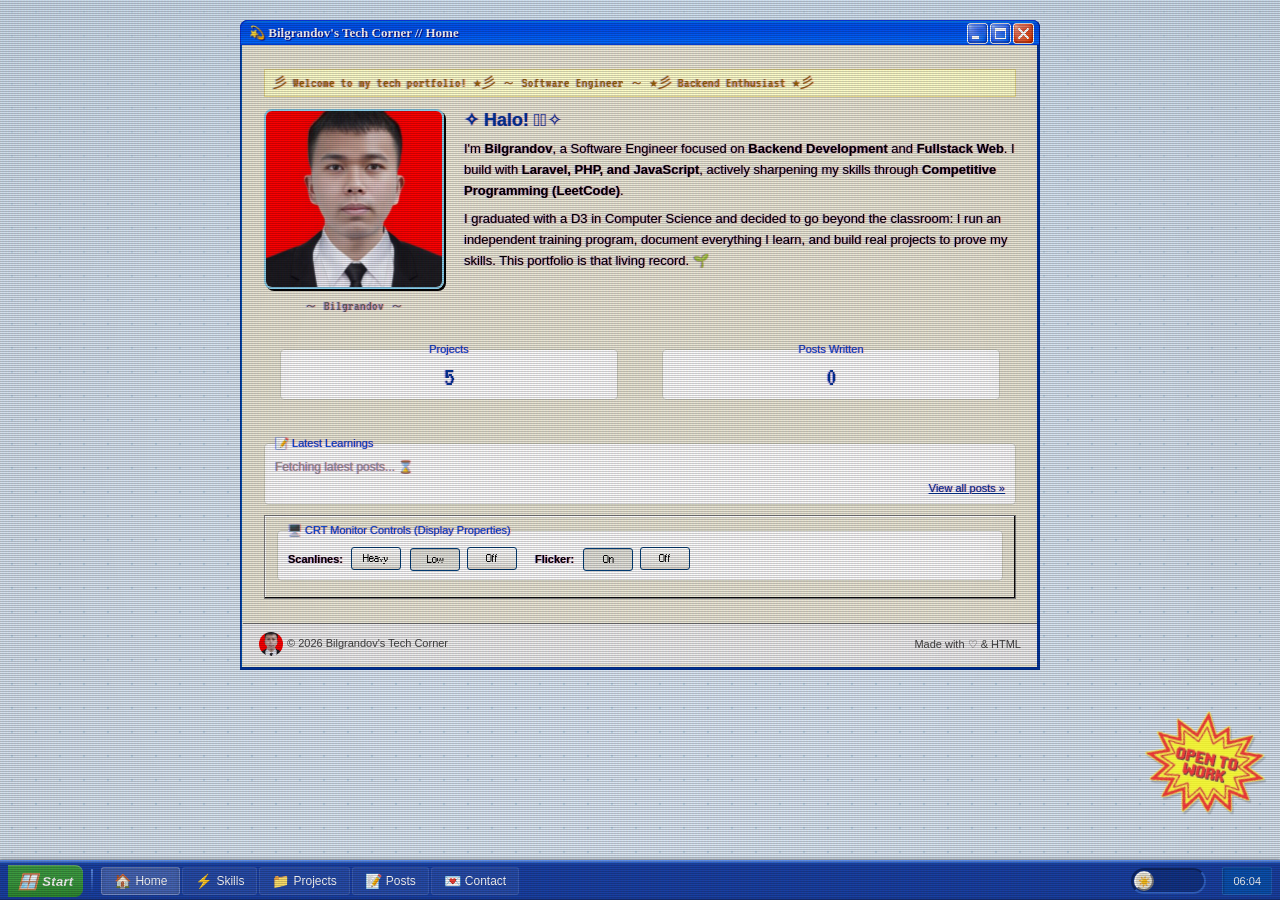
==== commit 44c0f901: "feat: connect posts to Supabase database" ====
--- a/index.html
+++ b/index.html
@@ -133,6 +133,7 @@
     <div class="taskbar-clock" id="taskbar-clock">12:00</div>
   </nav>
 
+  <script src="supabase.config.js"></script>
   <script src="script.js" defer></script>
 </body>
 
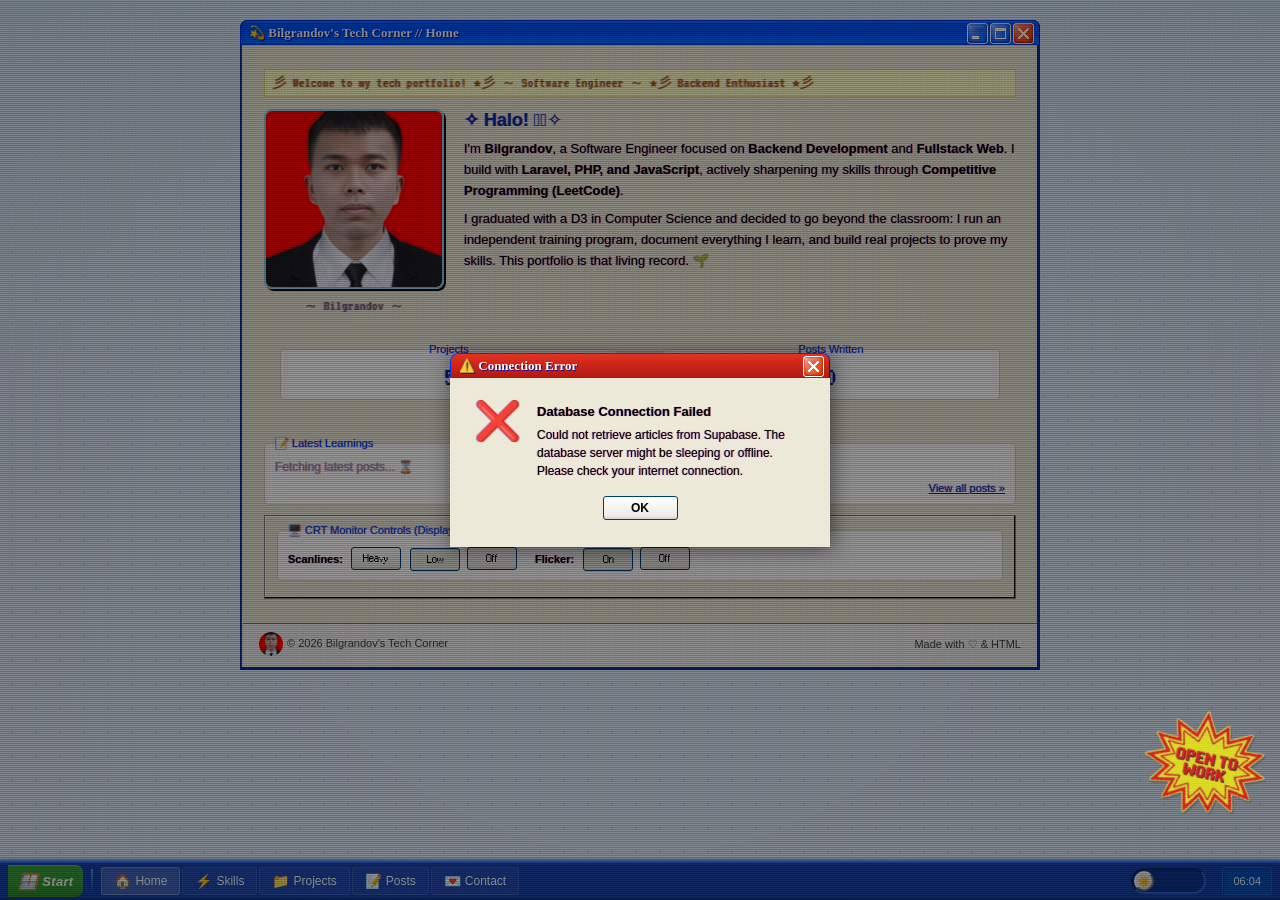
==== commit 04f141c5: "security & performance: add gitignore configs, session caching, error handling fallback, and OG tags" ====
--- a/index.html
+++ b/index.html
@@ -10,6 +10,11 @@
   <meta charset="UTF-8">
   <meta name="viewport" content="width=device-width, initial-scale=1.0">
   <meta name="description" content="Bilgrandov is a Software Engineer specializing in Backend Development with Laravel, PHP, and JavaScript. Browse projects, learning posts, and technical skills.">
+  <meta property="og:title" content="Bilgrandov's Tech Corner ★ ~ Home">
+  <meta property="og:description" content="Bilgrandov is a Software Engineer specializing in Backend Development with Laravel, PHP, and JavaScript. Browse projects, learning posts, and technical skills.">
+  <meta property="og:image" content="https://bilgrandov.github.io/myPortfolio/assets/profile.jpg">
+  <meta property="og:url" content="https://bilgrandov.github.io/myPortfolio/index.html">
+  <meta property="og:type" content="website">
   <meta name="theme-color" content="#245edb">
   <title>Bilgrandov's Tech Corner ★ ~ Home</title>
   <link rel="icon" href="assets/favicon.ico" type="image/x-icon">
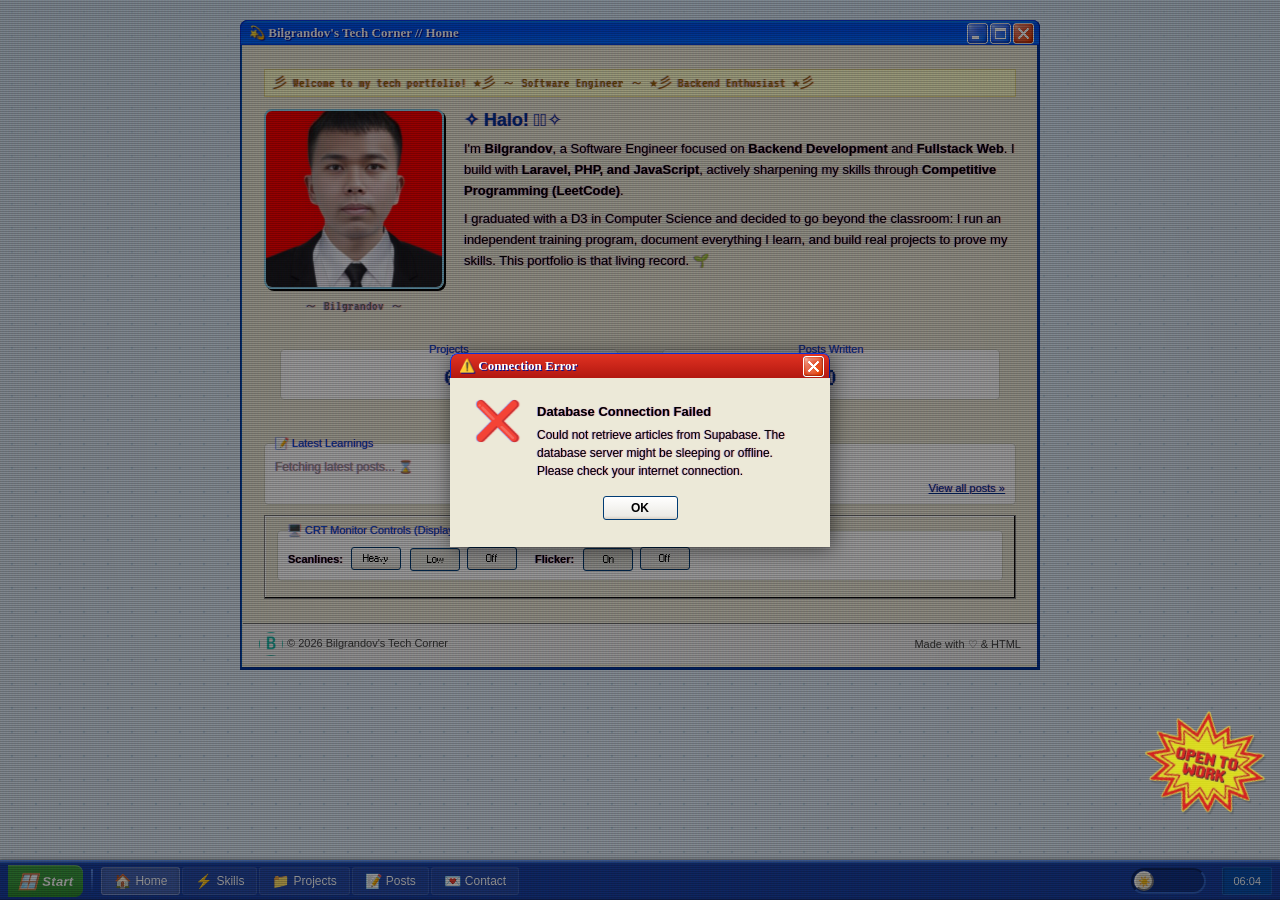
==== commit d4d00ec9: "design: replace favicon and footer with new icon" ====
--- a/index.html
+++ b/index.html
@@ -17,7 +17,7 @@
   <meta property="og:type" content="website">
   <meta name="theme-color" content="#245edb">
   <title>Bilgrandov's Tech Corner ★ ~ Home</title>
-  <link rel="icon" href="assets/favicon.ico" type="image/x-icon">
+  <link rel="icon" href="assets/icon.webp" type="image/webp">
   <link rel="preconnect" href="https://fonts.googleapis.com">
   <link rel="preconnect" href="https://fonts.gstatic.com" crossorigin>
   <link rel="stylesheet" href="https://fonts.googleapis.com/css2?family=VT323&family=Kosugi+Maru&display=swap">
@@ -114,7 +114,7 @@
         </div>
       </div>
       <div class="window-footer">
-        <span><img src="assets/profile.jpg" class="footer-mascot" alt="" loading="lazy" width="24" height="24">© 2026
+        <span><img src="assets/icon.webp" class="footer-mascot" alt="" loading="lazy" width="24" height="24">© 2026
           Bilgrandov's Tech Corner</span>
         <span>Made with ♡ &amp; HTML</span>
       </div>
--- a/style.css
+++ b/style.css
@@ -718,20 +718,29 @@
     max-height: none;
   }
 
-  .explorer-sidebar {
+  /* Alternatif A: Tampilan Bergantian di Mobile (< 640px) */
+  .explorer-container:not(.view-details) .explorer-sidebar {
+    display: block;
     width: 100%;
-    max-height: 180px;
+    max-height: none;
     border-right: none;
-    border-bottom: 2px solid #d5d5d5;
-  }
-
-  .explorer-sidebar .tree-container {
-    max-height: 120px;
-  }
-
-  .explorer-content {
+    border-bottom: none;
+  }
+  .explorer-container:not(.view-details) .explorer-sidebar .tree-container {
+    max-height: none;
+  }
+  .explorer-container:not(.view-details) .explorer-content {
+    display: none;
+  }
+
+  .explorer-container.view-details .explorer-sidebar {
+    display: none;
+  }
+  .explorer-container.view-details .explorer-content {
+    display: block;
+    width: 100%;
+    min-height: 350px;
     padding: 16px;
-    min-height: 300px;
   }
 
   /* Bigger touch targets for tree items */
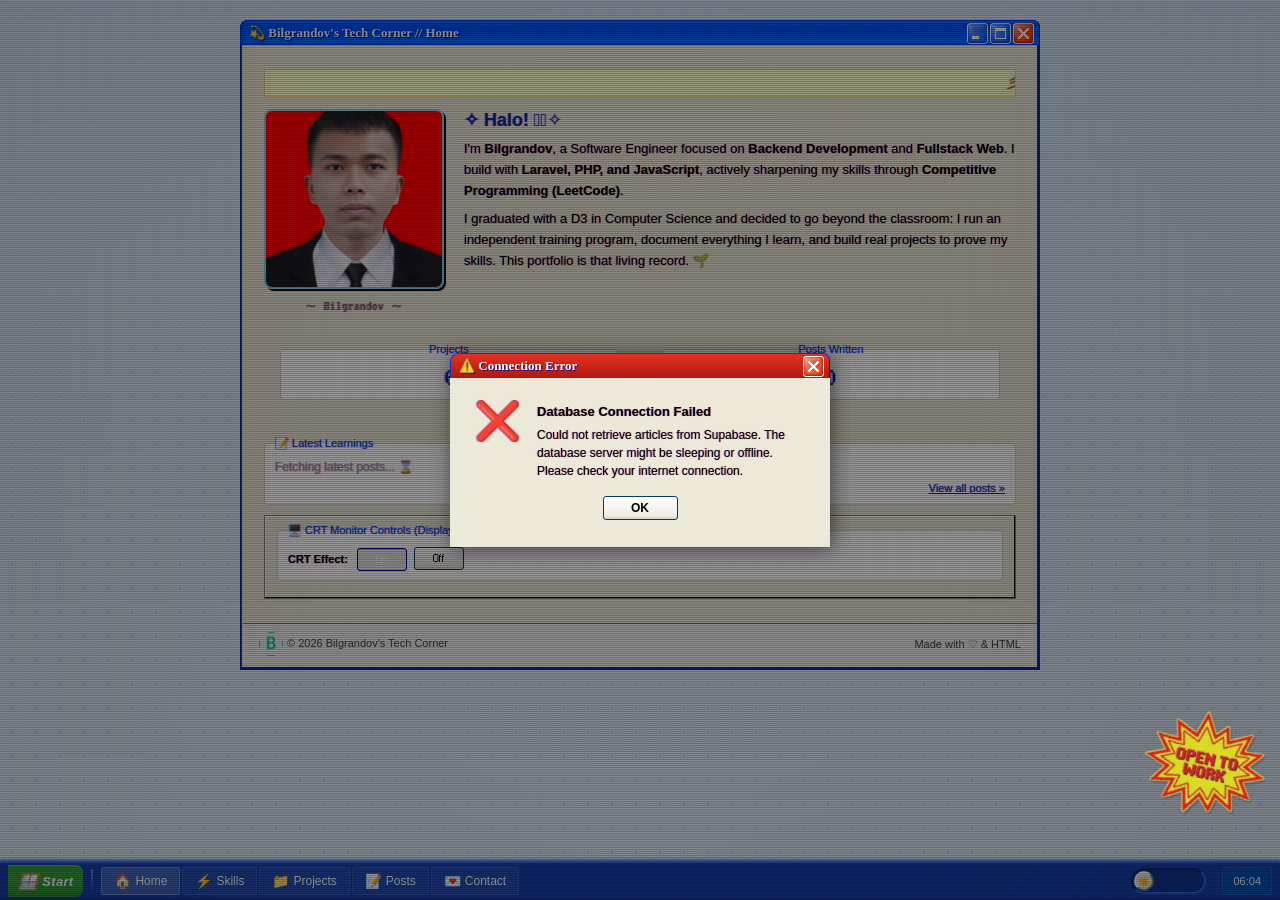
==== commit ae919cd3: "style(fix): change crt effect to on off and fix skills labels and device terminology" ====
--- a/index.html
+++ b/index.html
@@ -101,14 +101,9 @@
           <fieldset>
             <legend>🖥️ CRT Monitor Controls (Display Properties)</legend>
             <div class="crt-controls">
-              <span>Scanlines:</span>
-              <button class="crt-btn" type="button" id="crt-scan-heavy">Heavy</button>
-              <button class="crt-btn" type="button" id="crt-scan-low">Low</button>
-              <button class="crt-btn" type="button" id="crt-scan-off">Off</button>
-              
-              <span style="margin-left: 10px;">Flicker:</span>
-              <button class="crt-btn" type="button" id="crt-flicker-on">On</button>
-              <button class="crt-btn" type="button" id="crt-flicker-off">Off</button>
+              <span>CRT Effect:</span>
+              <button class="crt-btn" type="button" id="crt-on">On</button>
+              <button class="crt-btn" type="button" id="crt-off">Off</button>
             </div>
           </fieldset>
         </div>
--- a/style.css
+++ b/style.css
@@ -281,20 +281,18 @@
 
 .marquee-bar .marquee-text {
   display: inline-block;
-  animation: marquee 20s linear infinite;
+  padding-left: 100%;
+  animation: marquee 28s linear infinite;
   will-change: transform;
-  transform: translate3d(0, 0, 0);
-  backface-visibility: hidden;
-  perspective: 1000px;
 }
 
 @keyframes marquee {
   0% {
-    transform: translate3d(100%, 0, 0);
+    transform: translateX(0);
   }
 
   100% {
-    transform: translate3d(-100%, 0, 0);
+    transform: translateX(-100%);
   }
 }
 
@@ -751,7 +749,7 @@
 
   /* Post header adjustments */
   .explorer-post-header h2 {
-    font-size: 18px;
+    font-size: 14px;
   }
 
   .explorer-index h2 {
@@ -856,8 +854,10 @@
 .explorer-post-header h2 {
   margin: 0;
   color: #000;
-  font-size: 24px;
+  font-size: 17px;
   font-family: 'MS Sans Serif', 'Tahoma', sans-serif;
+  font-weight: bold;
+  line-height: 1.3;
 }
 
 .explorer-post-meta {
@@ -910,12 +910,27 @@
 }
 
 /* Markdown rendering in post body */
-.post-body h1,
-.post-body h2,
+.post-body h1 {
+  font-size: 18px;
+  color: var(--accent-heading);
+  margin-top: 20px;
+  margin-bottom: 8px;
+  border-bottom: 1px solid #e0e0e0;
+  padding-bottom: 4px;
+}
+
+.post-body h2 {
+  font-size: 15px;
+  color: var(--accent-heading);
+  margin-top: 16px;
+  margin-bottom: 6px;
+}
+
 .post-body h3 {
+  font-size: 13px;
   color: var(--accent-heading);
-  margin-top: 15px;
-  margin-bottom: 5px;
+  margin-top: 12px;
+  margin-bottom: 4px;
 }
 
 .post-body blockquote {
@@ -1194,7 +1209,41 @@
   }
 }
 
+/* === CRT Monitor Control States === */
+
+/* Scanlines: OFF — sembunyikan scanline overlay sepenuhnya */
+.crt-overlay.crt-off {
+  background: none;
+  opacity: 0;
+}
+.crt-overlay.crt-off::before,
+.crt-overlay.crt-off::after {
+  display: none;
+}
+
+/* Scanlines: LOW — kurangi intensitas scanline */
+.crt-overlay.crt-low-scanlines {
+  background: linear-gradient(rgba(18, 16, 16, 0) 50%, rgba(0, 0, 0, 0.08) 50%),
+    linear-gradient(90deg, rgba(255, 0, 0, 0.02), rgba(0, 255, 0, 0.01), rgba(0, 0, 255, 0.02));
+  opacity: 0.5;
+  background-size: 100% 2px, 3px 100%;
+}
+
+/* Flicker: OFF — matikan animasi flicker di ::after */
+.crt-overlay.crt-no-flicker::after {
+  animation: none;
+  opacity: 0.06;
+}
+
+/* Active state untuk tombol CRT control */
+.crt-btn.active {
+  background: #000080;
+  color: #fff;
+  border-color: #000080;
+}
+
 /* === Work Badge Sticker === */
+
 .work-badge {
   position: fixed;
   bottom: 70px;
